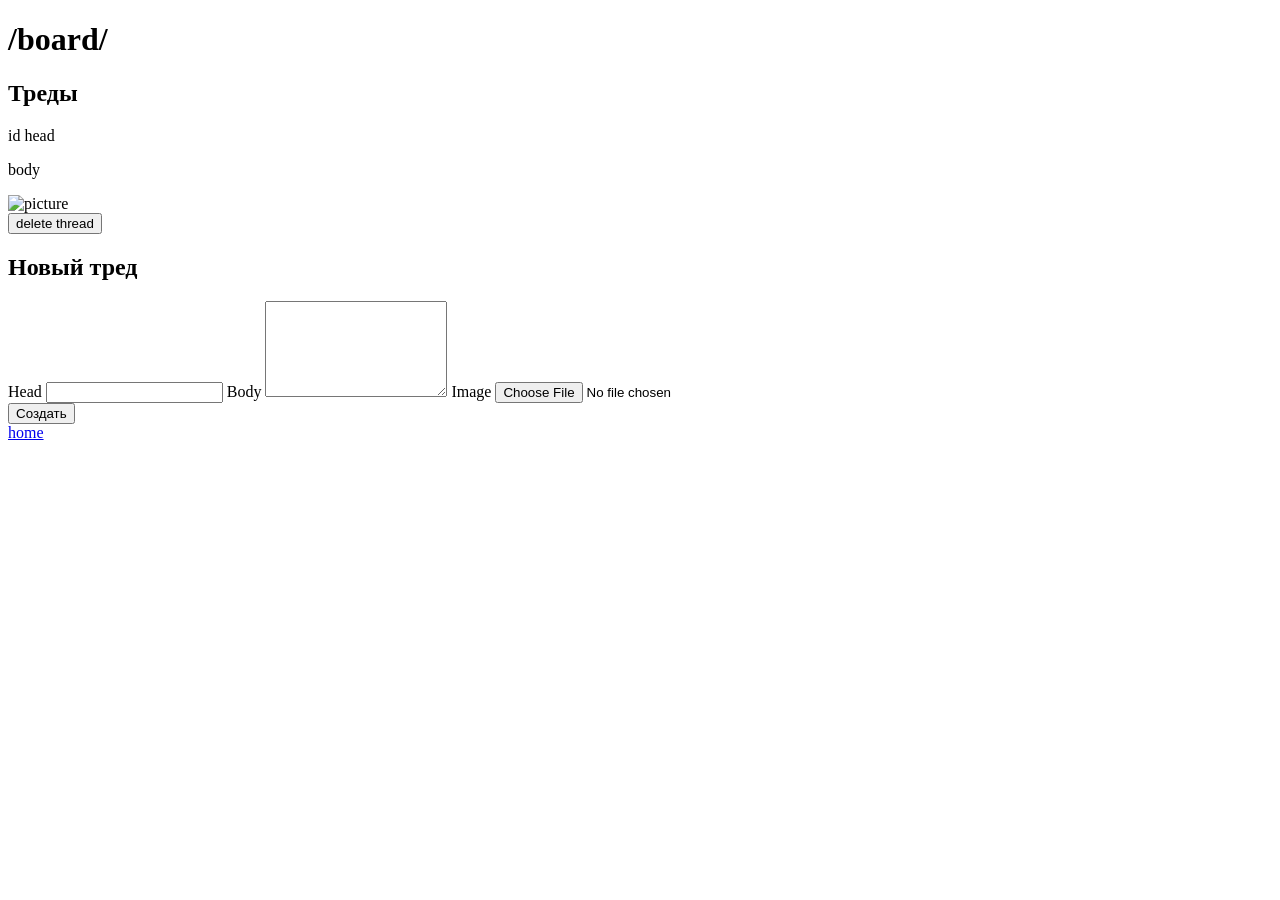
==== src/main/resources/templates/board.html @ 997a530e "Сделал юнит-тесты сервисного слоя." ====
<!DOCTYPE html>
<html lang="ru" xmlns:th="http://www.thymeleaf.org">
<head>
    <meta charset="UTF-8">
    <title>Board</title>
    <link rel="stylesheet" th:href="@{/styles/index.css}"/>
    <script th:src="@{/script/js/htmx.min.js}" type="text/javascript"></script>
</head>
<body th:hx-headers='|{"X-CSRF-TOKEN": "${_csrf.token}"}|'>
    <main class="page stack">
        <header class="page-header">
            <h1 class="page-title" th:text="'/' + ${boardName} + '/'">/board/</h1>
        </header>

        <div class="split-layout">
            <section class="panel">
                <h2 class="panel-title">Треды</h2>
                <div class="panel-body">
                    <div class="post-list">
                        <article class="post-card" th:each="thread : ${threads}">
                            <div class="post-meta">
                                <a class="post-id"
                                   th:href="@{/{boardName}/{threadId}(boardName=${boardName}, threadId=${thread.id})}"
                                   th:text="${thread.id}"
                                   th:id="${thread.id}">
                                    id
                                </a>
                                <span th:href="@{/{boardName}/{threadId}(boardName=${boardName}, threadId=${thread.id})}"
                                      class="post-head" th:text="${thread.head}">head</span>
                            </div>
                            <p class="post-body" th:text="${thread.body}">body</p>
                            <img class="post-image" th:if="${thread.url}" th:src="${thread.url}" alt="picture" loading="lazy"/>
                            <div class="post-actions" th:if="${canDelete}">
                                <button
                                    th:hx-delete="@{/deleter/{boardName}/{threadId}(boardName=${boardName}, threadId=${thread.id})}">
                                    delete thread
                                </button>
                            </div>
                        </article>
                    </div>
                </div>
            </section>

            <section class="panel">
                <h2 class="panel-title">Новый тред</h2>
                <div class="panel-body">
                    <form method="post"
                          th:action="@{/poster/{boardName}(boardName=${boardName})}"
                          enctype="multipart/form-data"
                          th:object="${post}"
                          class="form-grid">

                        <label class="field" for="head">
                            <span>Head</span>
                            <input type="text" th:field="*{head}" id="head">
                        </label>

                        <label class="field" for="body">
                            <span>Body</span>
                            <textarea th:field="*{body}" id="body" rows="6"></textarea>
                        </label>

                        <label class="field" for="image">
                            <span>Image</span>
                            <input class="file-input" type="file" name="image" id="image" accept="image/*"/>
                        </label>

                        <div class="form-actions">
                            <button type="submit">Создать</button>
                        </div>
                    </form>
                </div>
            </section>
        </div>

        <nav class="footer-links">
            <a href="/">home</a>
        </nav>
    </main>
</body>
</html>
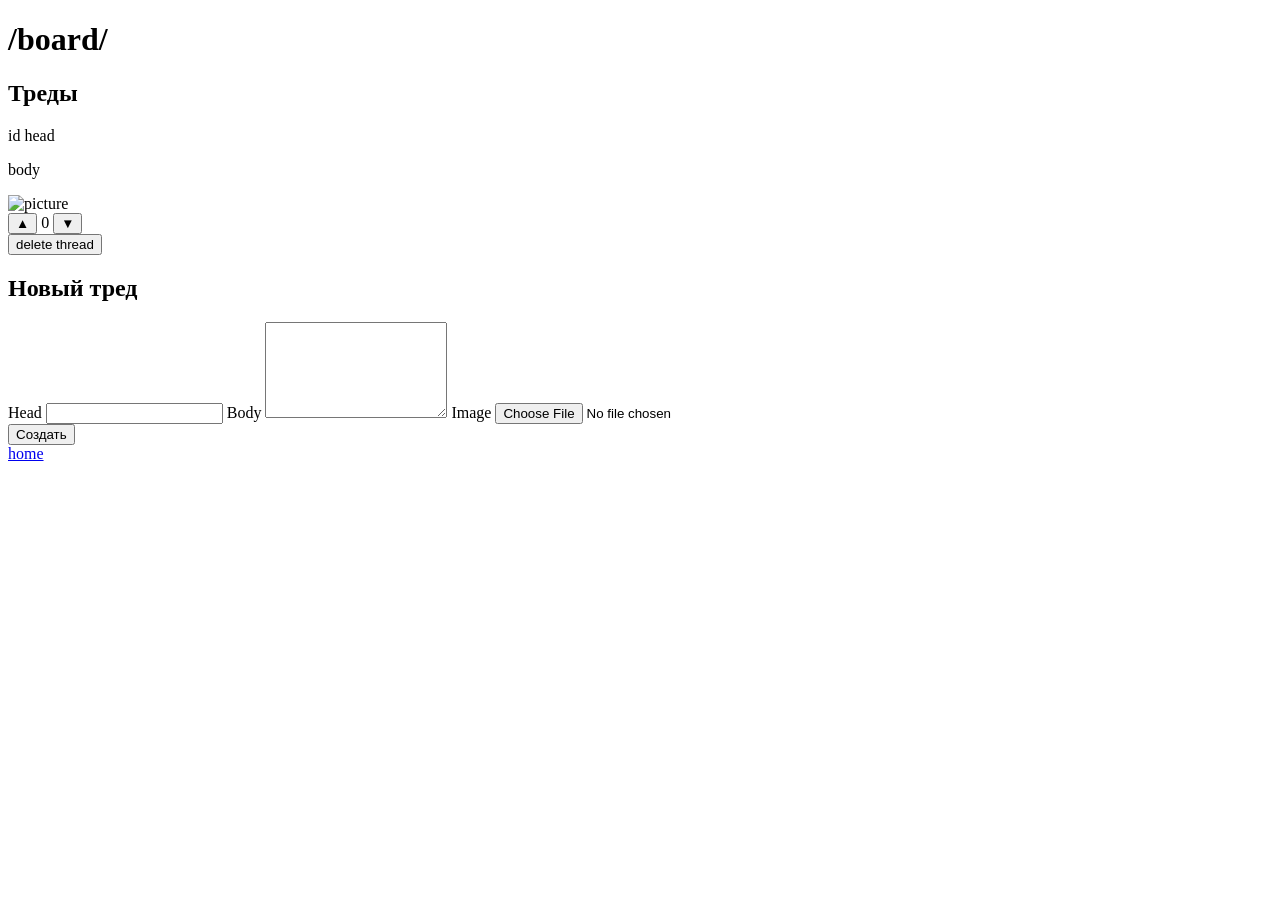
==== commit 5951b94a: "Сделал систему кармы." ====
--- a/src/main/resources/templates/board.html
+++ b/src/main/resources/templates/board.html
@@ -7,75 +7,98 @@
     <script th:src="@{/script/js/htmx.min.js}" type="text/javascript"></script>
 </head>
 <body th:hx-headers='|{"X-CSRF-TOKEN": "${_csrf.token}"}|'>
-    <main class="page stack">
-        <header class="page-header">
-            <h1 class="page-title" th:text="'/' + ${boardName} + '/'">/board/</h1>
-        </header>
+<main class="page stack">
+    <header class="page-header">
+        <h1 class="page-title" th:text="'/' + ${boardName} + '/'">/board/</h1>
+    </header>
 
-        <div class="split-layout">
-            <section class="panel">
-                <h2 class="panel-title">Треды</h2>
-                <div class="panel-body">
-                    <div class="post-list">
-                        <article class="post-card" th:each="thread : ${threads}">
-                            <div class="post-meta">
-                                <a class="post-id"
-                                   th:href="@{/{boardName}/{threadId}(boardName=${boardName}, threadId=${thread.id})}"
-                                   th:text="${thread.id}"
-                                   th:id="${thread.id}">
-                                    id
-                                </a>
-                                <span th:href="@{/{boardName}/{threadId}(boardName=${boardName}, threadId=${thread.id})}"
-                                      class="post-head" th:text="${thread.head}">head</span>
-                            </div>
-                            <p class="post-body" th:text="${thread.body}">body</p>
-                            <img class="post-image" th:if="${thread.url}" th:src="${thread.url}" alt="picture" loading="lazy"/>
-                            <div class="post-actions" th:if="${canDelete}">
-                                <button
-                                    th:hx-delete="@{/deleter/{boardName}/{threadId}(boardName=${boardName}, threadId=${thread.id})}">
-                                    delete thread
+    <div class="split-layout">
+        <section class="panel">
+            <h2 class="panel-title">Треды</h2>
+            <div class="panel-body">
+                <div class="post-list">
+                    <article class="post-card" th:each="thread : ${threads}">
+                        <div class="post-meta">
+                            <a class="post-id"
+                               th:href="@{/{boardName}/{threadId}(boardName=${boardName}, threadId=${thread.id})}"
+                               th:text="${thread.id}"
+                               th:id="${thread.id}">
+                                id
+                            </a>
+                            <span th:href="@{/{boardName}/{threadId}(boardName=${boardName}, threadId=${thread.id})}"
+                                  class="post-head" th:text="${thread.head}">head</span>
+                        </div>
+                        <p class="post-body" th:text="${thread.body}">body</p>
+                        <img class="post-image" th:if="${thread.url}" th:src="${thread.url}" alt="picture" loading="lazy"/>
+
+                        <div class="post-actions">
+                            <div class="post-karma">
+                                <button type="button"
+                                        class="karma-btn"
+                                        title="Повысить карму"
+                                        th:hx-patch="@{/api/carma/plus/{boardName}/{threadId}(boardName=${boardName}, threadId=${thread.id})}"
+                                        th:hx-target="closest .post-karma"
+                                        th:hx-swap="outerHTML">
+                                    ▲
+                                </button>
+
+                                <span class="karma-value" th:text="${thread.karma != null ? thread.karma : 0}">0</span>
+
+                                <button type="button"
+                                        class="karma-btn"
+                                        title="Понизить карму"
+                                        th:hx-patch="@{/api/carma/minus/{boardName}/{threadId}(boardName=${boardName}, threadId=${thread.id})}"
+                                        th:hx-target="closest .post-karma"
+                                        th:hx-swap="outerHTML">
+                                    ▼
                                 </button>
                             </div>
-                        </article>
+
+                            <button th:if="${canDelete}"
+                                    th:hx-delete="@{/deleter/{boardName}/{threadId}(boardName=${boardName}, threadId=${thread.id})}">
+                                delete thread
+                            </button>
+                        </div>
+                    </article>
+                </div>
+            </div>
+        </section>
+
+        <section class="panel">
+            <h2 class="panel-title">Новый тред</h2>
+            <div class="panel-body">
+                <form method="post"
+                      th:action="@{/poster/{boardName}(boardName=${boardName})}"
+                      enctype="multipart/form-data"
+                      th:object="${post}"
+                      class="form-grid">
+
+                    <label class="field" for="head">
+                        <span>Head</span>
+                        <input type="text" th:field="*{head}" id="head">
+                    </label>
+
+                    <label class="field" for="body">
+                        <span>Body</span>
+                        <textarea th:field="*{body}" id="body" rows="6"></textarea>
+                    </label>
+
+                    <label class="field" for="image">
+                        <span>Image</span>
+                        <input class="file-input" type="file" name="image" id="image" accept="image/*"/>
+                    </label>
+
+                    <div class="form-actions">
+                        <button type="submit">Создать</button>
                     </div>
-                </div>
-            </section>
+                </form>
+            </div>
+        </section>
+    </div>
 
-            <section class="panel">
-                <h2 class="panel-title">Новый тред</h2>
-                <div class="panel-body">
-                    <form method="post"
-                          th:action="@{/poster/{boardName}(boardName=${boardName})}"
-                          enctype="multipart/form-data"
-                          th:object="${post}"
-                          class="form-grid">
-
-                        <label class="field" for="head">
-                            <span>Head</span>
-                            <input type="text" th:field="*{head}" id="head">
-                        </label>
-
-                        <label class="field" for="body">
-                            <span>Body</span>
-                            <textarea th:field="*{body}" id="body" rows="6"></textarea>
-                        </label>
-
-                        <label class="field" for="image">
-                            <span>Image</span>
-                            <input class="file-input" type="file" name="image" id="image" accept="image/*"/>
-                        </label>
-
-                        <div class="form-actions">
-                            <button type="submit">Создать</button>
-                        </div>
-                    </form>
-                </div>
-            </section>
-        </div>
-
-        <nav class="footer-links">
-            <a href="/">home</a>
-        </nav>
-    </main>
+    <nav class="footer-links">
+        <a href="/">home</a>
+    </nav>
+</main>
 </body>
-</html>
+</html>
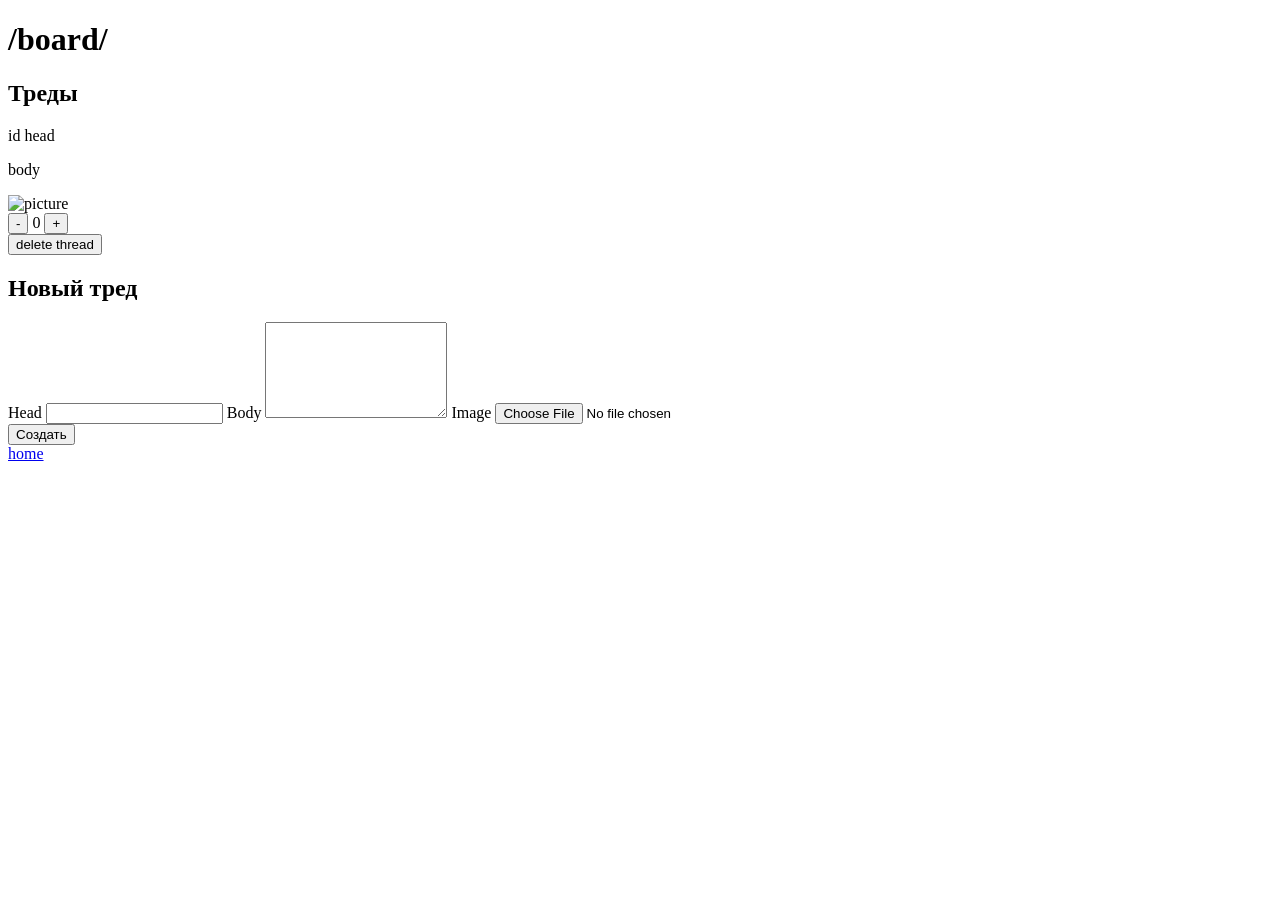
==== commit 5c758ed7: "Сделал систему кармы." ====
--- a/src/main/resources/templates/board.html
+++ b/src/main/resources/templates/board.html
@@ -32,26 +32,22 @@
                         <img class="post-image" th:if="${thread.url}" th:src="${thread.url}" alt="picture" loading="lazy"/>
 
                         <div class="post-actions">
-                            <div class="post-karma">
-                                <button type="button"
-                                        class="karma-btn"
-                                        title="Повысить карму"
-                                        th:hx-patch="@{/api/carma/plus/{boardName}/{threadId}(boardName=${boardName}, threadId=${thread.id})}"
-                                        th:hx-target="closest .post-karma"
-                                        th:hx-swap="outerHTML">
-                                    ▲
+                            <div th:id="'carma-container-' + ${thread.id}" class="carma-box">
+
+                                <button th:hx-patch="@{/carma/minus/{board}/{id}(board=${boardName}, id=${thread.id})}"
+                                        th:hx-target="'#carma-container-' + ${thread.id}"
+                                        hx-swap="outerHTML">
+                                    -
                                 </button>
 
-                                <span class="karma-value" th:text="${thread.karma != null ? thread.karma : 0}">0</span>
+                                <span th:text="${thread.carma}">0</span>
 
-                                <button type="button"
-                                        class="karma-btn"
-                                        title="Понизить карму"
-                                        th:hx-patch="@{/api/carma/minus/{boardName}/{threadId}(boardName=${boardName}, threadId=${thread.id})}"
-                                        th:hx-target="closest .post-karma"
-                                        th:hx-swap="outerHTML">
-                                    ▼
+                                <button th:hx-patch="@{/carma/plus/{board}/{id}(board=${boardName}, id=${thread.id})}"
+                                        th:hx-target="'#carma-container-' + ${thread.id}"
+                                        hx-swap="outerHTML">
+                                    +
                                 </button>
+
                             </div>
 
                             <button th:if="${canDelete}"
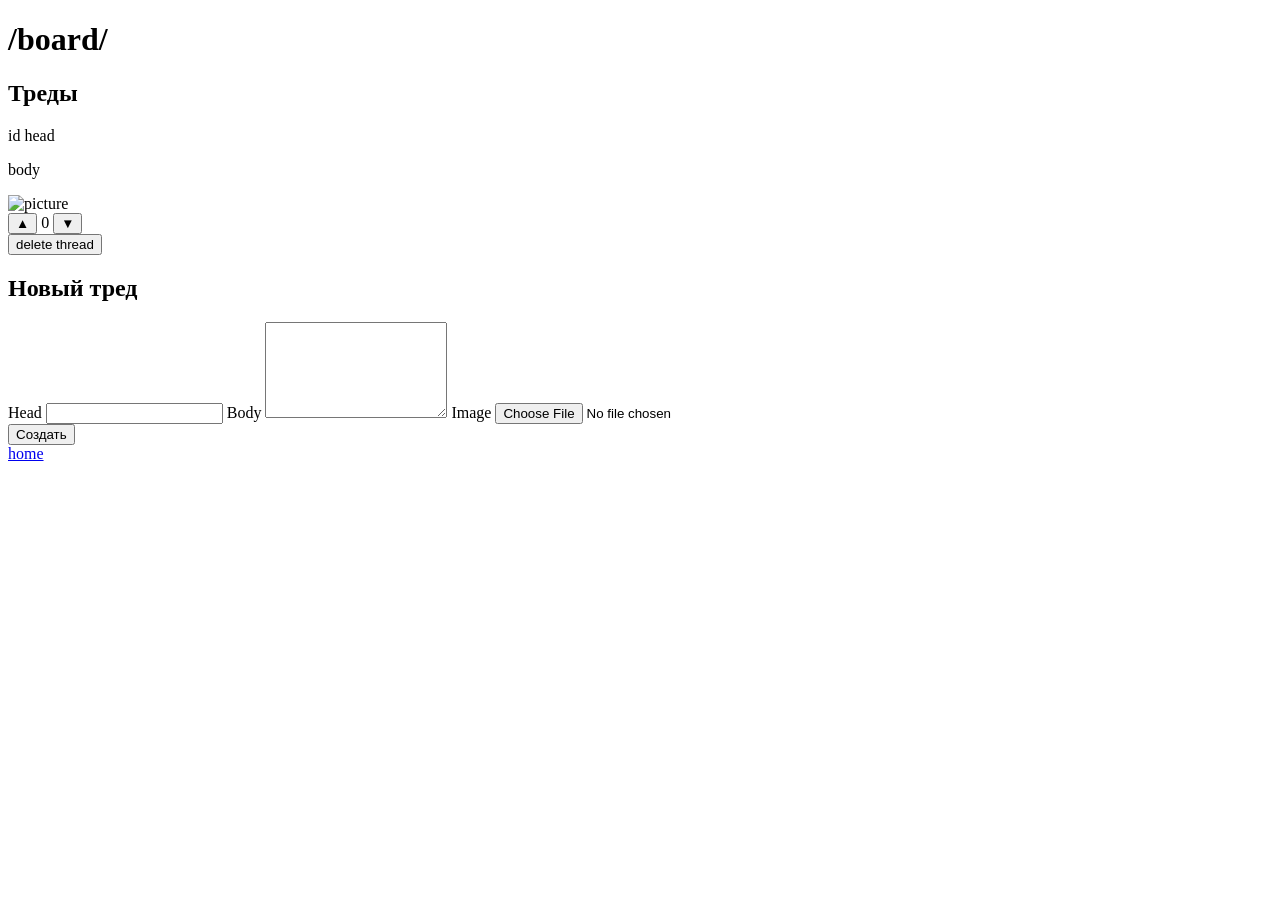
==== commit 14e82f6f: "Сделал систему кармы." ====
--- a/src/main/resources/templates/board.html
+++ b/src/main/resources/templates/board.html
@@ -32,22 +32,26 @@
                         <img class="post-image" th:if="${thread.url}" th:src="${thread.url}" alt="picture" loading="lazy"/>
 
                         <div class="post-actions">
-                            <div th:id="'carma-container-' + ${thread.id}" class="carma-box">
-
-                                <button th:hx-patch="@{/carma/minus/{board}/{id}(board=${boardName}, id=${thread.id})}"
-                                        th:hx-target="'#carma-container-' + ${thread.id}"
+                            <div class="post-karma">
+                                <button type="button"
+                                        class="karma-btn"
+                                        title="Повысить карму"
+                                        th:hx-patch="@{/api/carma/plus/{boardName}/{threadId}(boardName=${boardName}, threadId=${thread.id})}"
+                                        hx-target="closest .post-karma"
                                         hx-swap="outerHTML">
-                                    -
+                                    ▲
                                 </button>
 
-                                <span th:text="${thread.carma}">0</span>
+                                <span class="karma-value" th:text="${thread.karma != null ? thread.karma : 0}">0</span>
 
-                                <button th:hx-patch="@{/carma/plus/{board}/{id}(board=${boardName}, id=${thread.id})}"
-                                        th:hx-target="'#carma-container-' + ${thread.id}"
+                                <button type="button"
+                                        class="karma-btn"
+                                        title="Понизить карму"
+                                        th:hx-patch="@{/api/carma/minus/{boardName}/{threadId}(boardName=${boardName}, threadId=${thread.id})}"
+                                        hx-target="closest .post-karma"
                                         hx-swap="outerHTML">
-                                    +
+                                    ▼
                                 </button>
-
                             </div>
 
                             <button th:if="${canDelete}"
